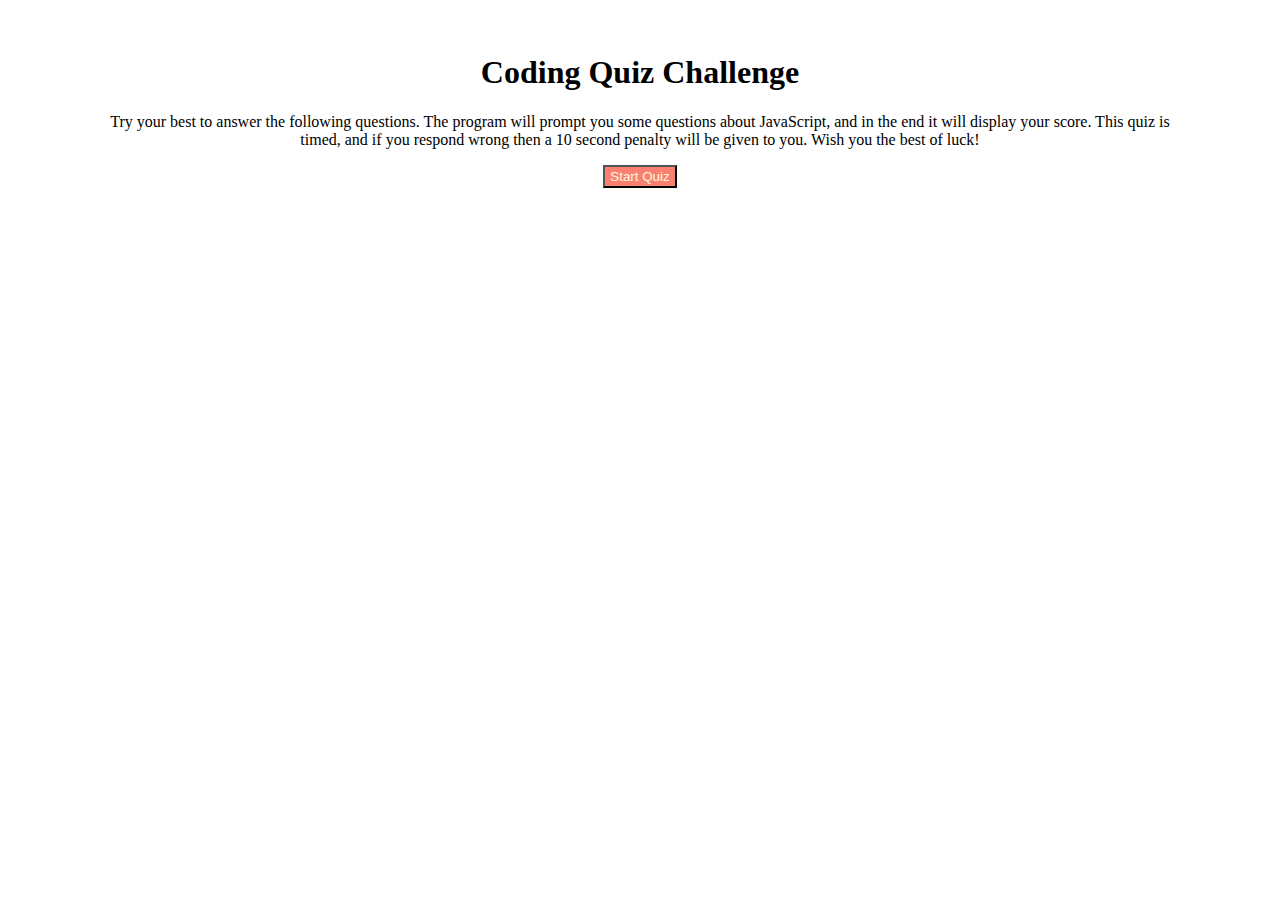
==== index.html @ 16e01d07 "Added basic HTML, CSS, and JavaScript to Repository." ====
<!DOCTYPE html>
<html lang="en">
<head>
    <meta charset="UTF-8">
    <meta name="viewport" content="width=device-width, initial-scale=1.0">
    <link rel="stylesheet" href="./Assests/style.css"/>
    <title>JavaScript Fundamentals Quiz</title>
</head>

<body>
    <div class="container">
        <h1>Coding Quiz Challenge</h1>
        <p>Try your best to answer the following questions. The program will
        prompt you some questions about JavaScript, and in the end it will display
        your score. This quiz is timed, and if you respond wrong then a 10 second penalty
        will be given to you. Wish you the best of luck!
        </p>
        <button id="start-quiz">Start Quiz</button>
        <div></div>
        <!--What type of form should we use?-->

        <!---->
    </div>
    
    <script src="./Assests/script.js"></script>
</body>
</html>
---- Assests/style.css ----
body{
    font-family:Georgia, 'Times New Roman', Times, serif;
}

.container{
    text-align: center;
    margin: auto;
    padding: 25px 100px;
}

button{
    background-color:salmon;
    color: cornsilk;
    cursor: pointer;
    padding: 2px 5px;

}
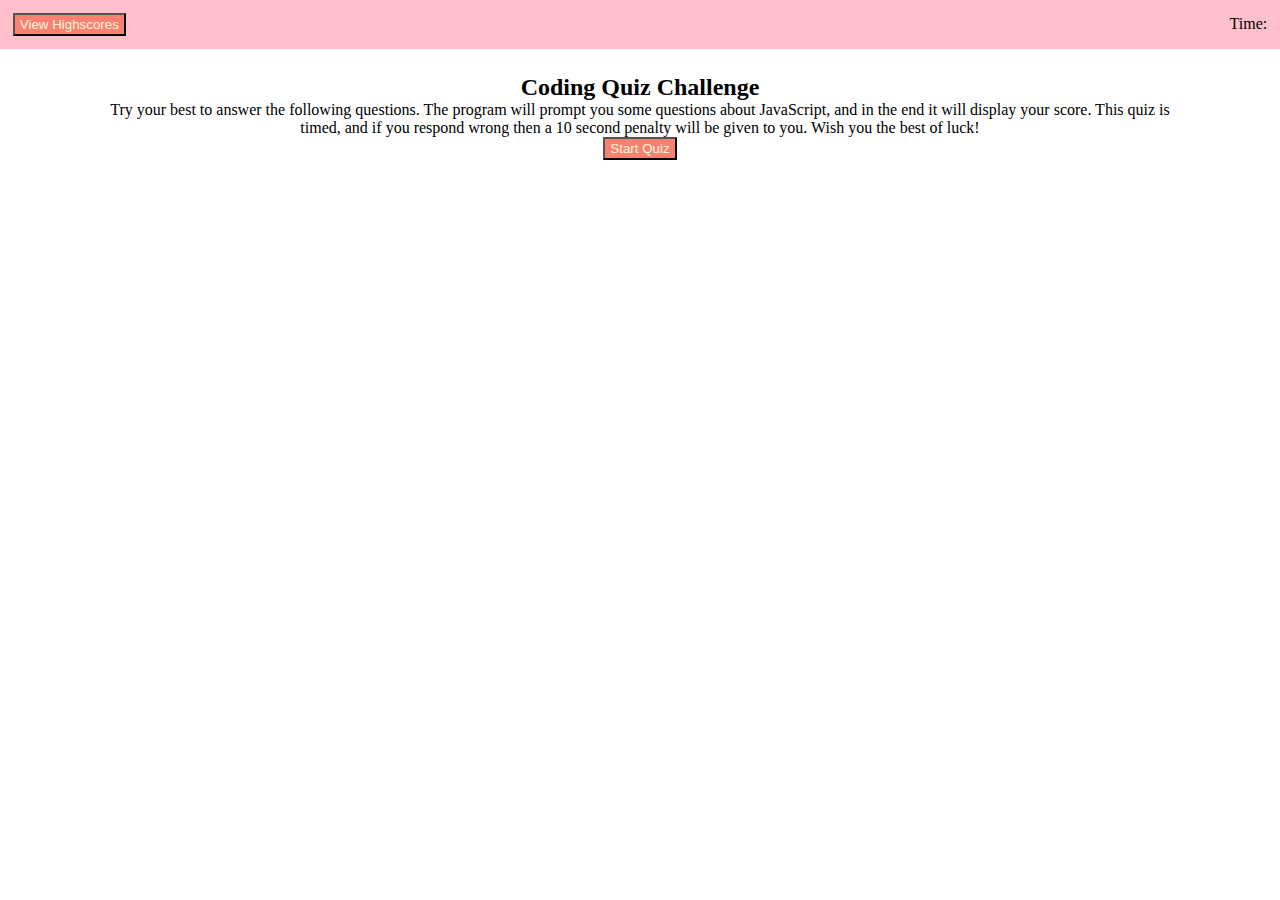
==== commit d31102df: "Added other basic elemets to the repository" ====
--- a/index.html
+++ b/index.html
@@ -8,6 +8,11 @@
 </head>
 
 <body>
+    <header>
+        <button id="view-HiSc">View Highscores</button>
+        <p>Time: <span id="count"></span></p>
+    </header>
+
     <div class="container">
         <h1>Coding Quiz Challenge</h1>
         <p>Try your best to answer the following questions. The program will
@@ -15,7 +20,7 @@
         your score. This quiz is timed, and if you respond wrong then a 10 second penalty
         will be given to you. Wish you the best of luck!
         </p>
-        <button id="start-quiz">Start Quiz</button>
+        <button id="start-Quiz">Start Quiz</button>
         <div></div>
         <!--What type of form should we use?-->
 
--- a/Assests/style.css
+++ b/Assests/style.css
@@ -1,15 +1,46 @@
+*{
+    margin: 0;
+    padding: 0;
+    box-sizing: border-box;
+}
+
+:root{
+    --btnColor: salmon;
+    --bckColor: rgb(241, 109, 68);
+    --fontFam: Georgia, 'Times New Roman', Times, serif;
+}
+
+header{
+    display: flex;
+    justify-content: space-between;
+    align-items: center;
+    padding: 1%;
+    background-color: pink;
+}
+
 body{
-    font-family:Georgia, 'Times New Roman', Times, serif;
+    display: flex;
+    flex-direction: column;
+    font-family: var(--fontFam);
+}
+
+h1{
+    font-size: 150%;
+}
+
+p{
+
 }
 
 .container{
     text-align: center;
+    justify-content: center;
     margin: auto;
     padding: 25px 100px;
 }
 
 button{
-    background-color:salmon;
+    background-color: var(--btnColor);
     color: cornsilk;
     cursor: pointer;
     padding: 2px 5px;
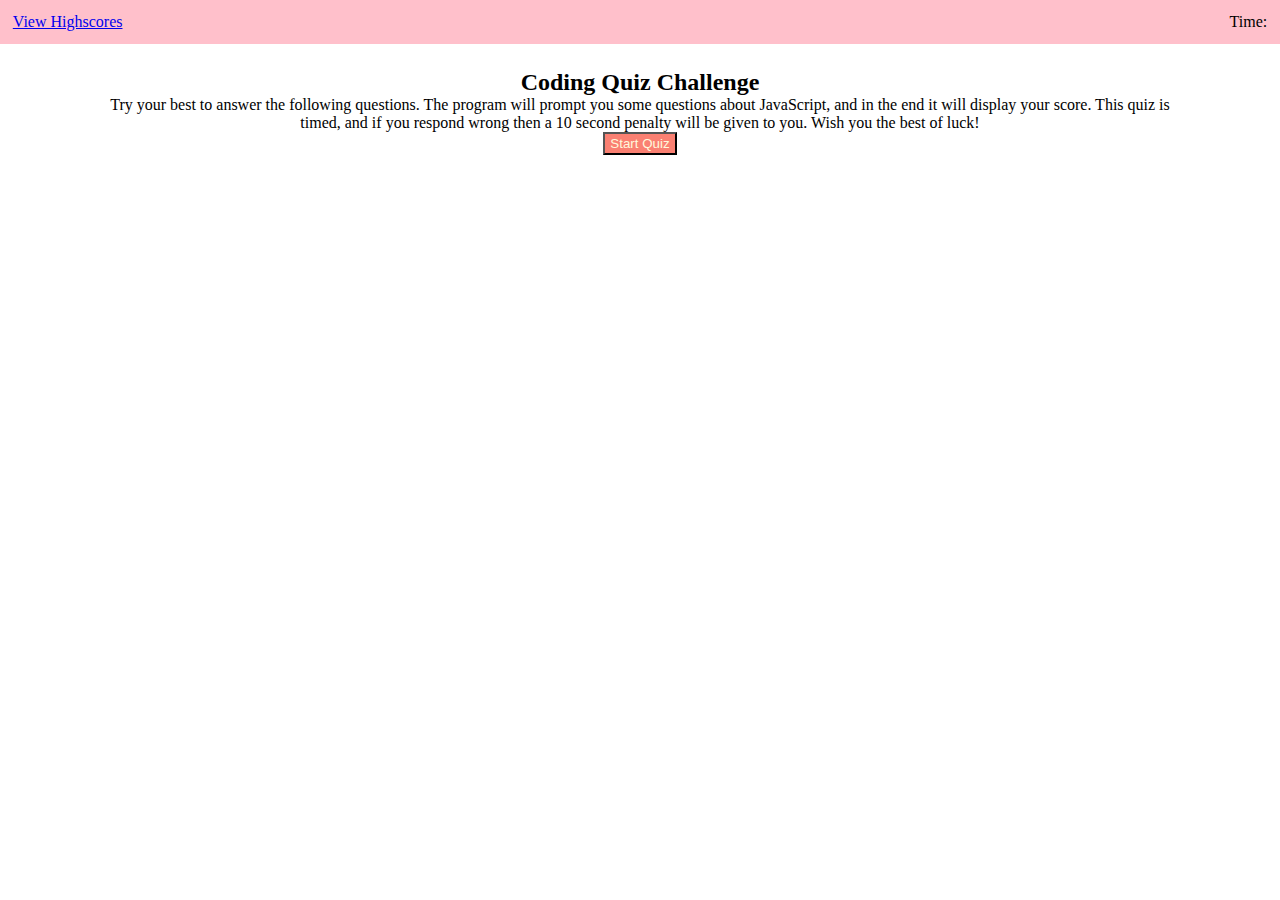
==== commit 13f49eea: "Added details" ====
--- a/index.html
+++ b/index.html
@@ -3,13 +3,14 @@
 <head>
     <meta charset="UTF-8">
     <meta name="viewport" content="width=device-width, initial-scale=1.0">
+    <meta http-equiv="X-UA-Compatible" content="ie=edge"/>
     <link rel="stylesheet" href="./Assests/style.css"/>
     <title>JavaScript Fundamentals Quiz</title>
 </head>
 
 <body>
     <header>
-        <button id="view-HiSc">View Highscores</button>
+        <div><a href="./highscores.html">View Highscores</a></div>
         <p>Time: <span id="count"></span></p>
     </header>
 
--- a/Assests/style.css
+++ b/Assests/style.css
@@ -28,9 +28,7 @@
     font-size: 150%;
 }
 
-p{
 
-}
 
 .container{
     text-align: center;
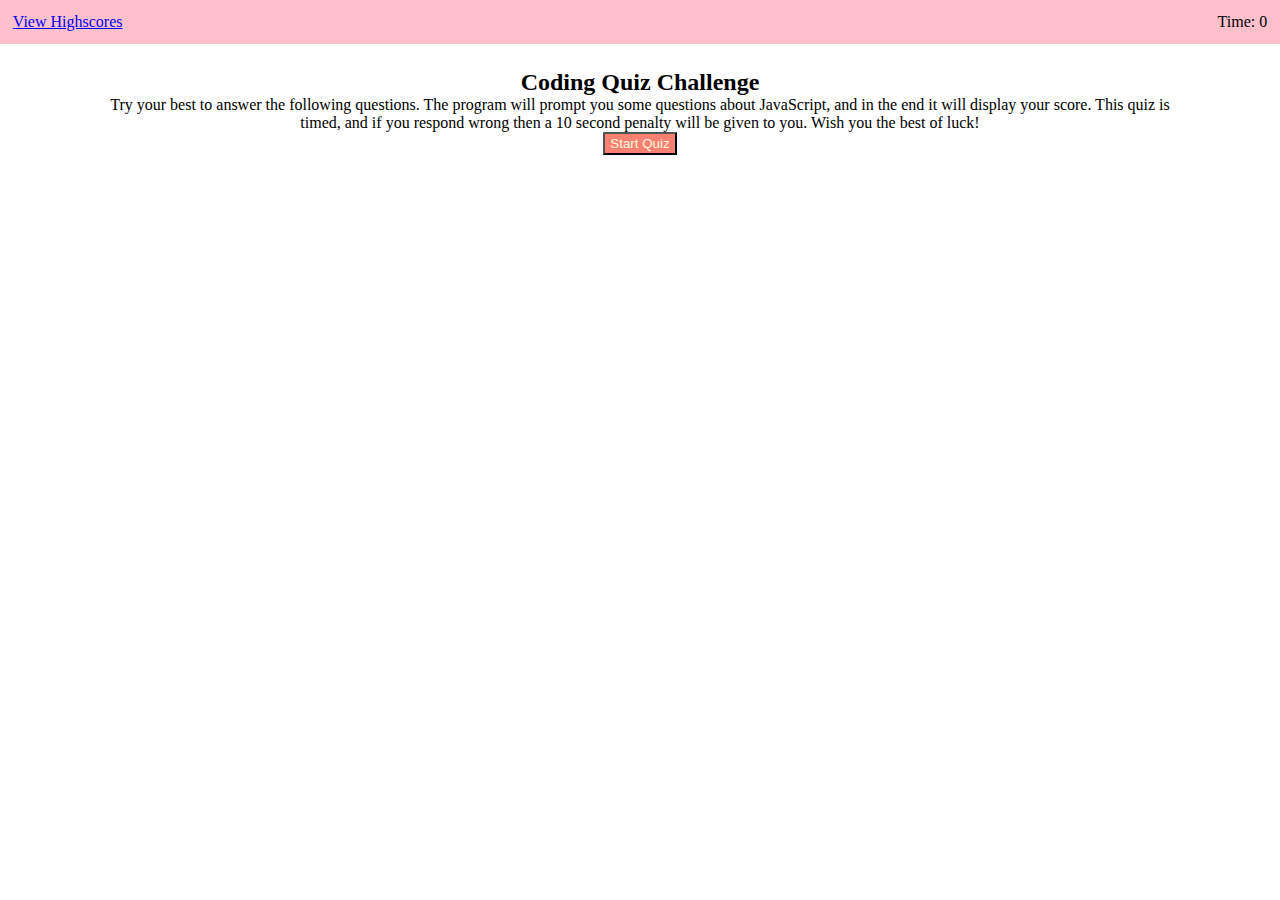
==== commit 5689d767: "Added logical functions for the quiz" ====
--- a/index.html
+++ b/index.html
@@ -11,23 +11,43 @@
 <body>
     <header>
         <div><a href="./highscores.html">View Highscores</a></div>
-        <p>Time: <span id="count"></span></p>
+        <p>Time: <span id="time">0</span></p>
     </header>
 
     <div class="container">
-        <h1>Coding Quiz Challenge</h1>
-        <p>Try your best to answer the following questions. The program will
-        prompt you some questions about JavaScript, and in the end it will display
-        your score. This quiz is timed, and if you respond wrong then a 10 second penalty
-        will be given to you. Wish you the best of luck!
-        </p>
-        <button id="start-Quiz">Start Quiz</button>
-        <div></div>
-        <!--What type of form should we use?-->
+        <div id="intro" class="on">
+            <h1>Coding Quiz Challenge</h1>
+            <p>Try your best to answer the following questions. The program will
+            prompt you some questions about JavaScript, and in the end it will display
+            your score. This quiz is timed, and if you respond wrong then a 10 second penalty
+            will be given to you. Wish you the best of luck!
+            </p>
+            <button id="startQuiz">Start Quiz</button>
+        </div>
 
-        <!---->
+        <!--Quiz-->
+        <div id="questions" class="off">
+            <h3 id="questionsTitle"></h3>
+            <div id="choices" class="choices"><!--Include choices CSS-->
+                <button id="a"></button>
+                <button id="b"></button>
+                <button id="c"></button>
+                <button id="d"></button>
+            </div>
+            <div id="feedback" class="feedback off"></div><!--Incluse feedback CSS-->
+        </div>
+
+        <div id="end" class="off">
+            <h3>You finished!</h3>
+            <p>Your final score is <span id="finalScore">.</span></p>
+            <p>
+                Enter your initials: <input type="text" id="userInitials" max="3">
+            </p>
+            <button id="submit">Submit</button>
+        </div>
     </div>
-    
-    <script src="./Assests/script.js"></script>
+
+    <script src="./Assests/JavaScripts/questions.js"></script>
+    <script src="./Assests/JavaScripts/script.js"></script>
 </body>
 </html>--- a/Assests/style.css
+++ b/Assests/style.css
@@ -28,8 +28,6 @@
     font-size: 150%;
 }
 
-
-
 .container{
     text-align: center;
     justify-content: center;
@@ -43,4 +41,20 @@
     cursor: pointer;
     padding: 2px 5px;
 
+}
+
+.off{
+    display: none;
+}
+
+.on{
+    text-align: center;
+}
+
+.choices{
+    text-align: center;
+}
+
+.feedback{
+    text-align: center;
 }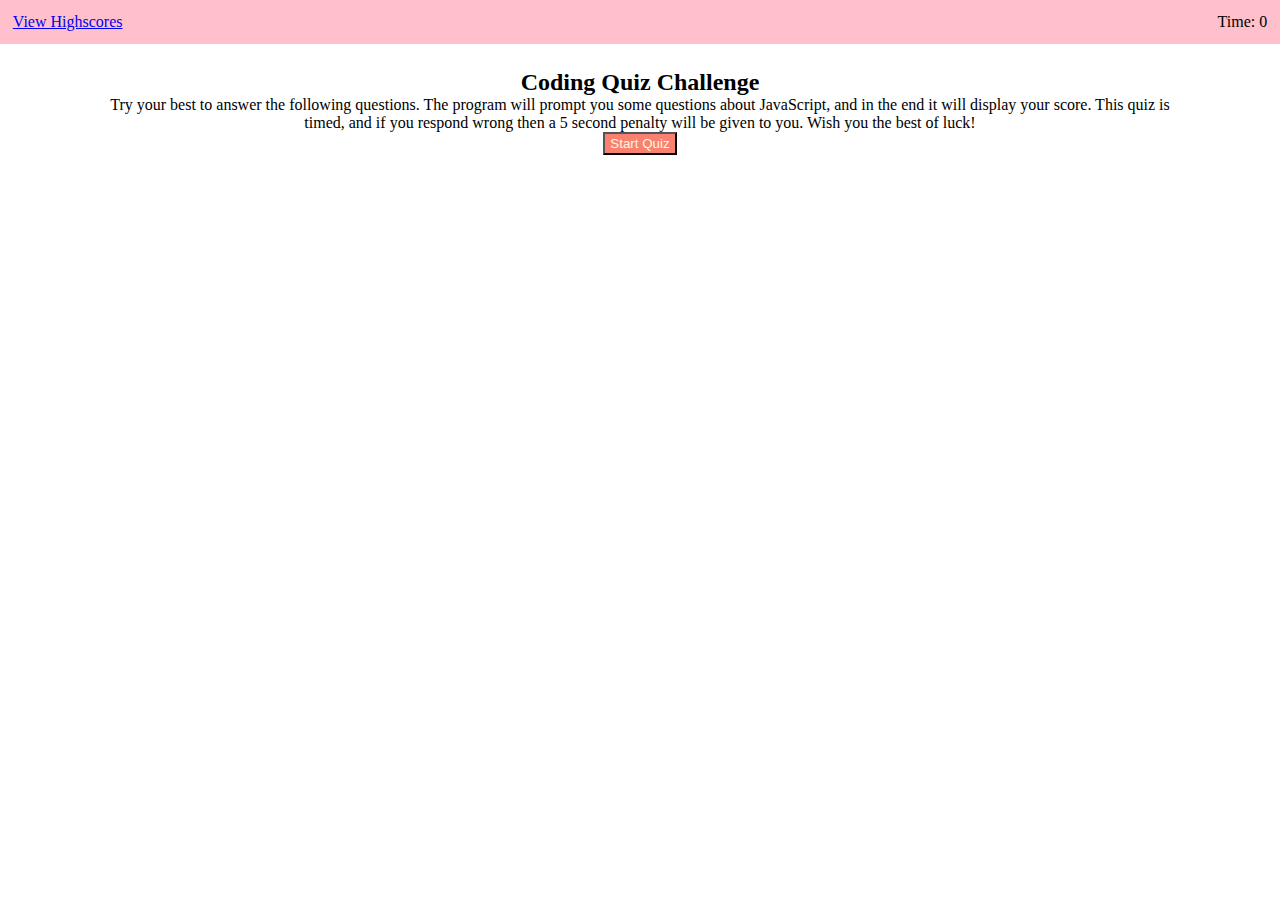
==== commit cd46ca3d: "Finished editing JavaScript files" ====
--- a/index.html
+++ b/index.html
@@ -19,7 +19,7 @@
             <h1>Coding Quiz Challenge</h1>
             <p>Try your best to answer the following questions. The program will
             prompt you some questions about JavaScript, and in the end it will display
-            your score. This quiz is timed, and if you respond wrong then a 10 second penalty
+            your score. This quiz is timed, and if you respond wrong then a 5 second penalty
             will be given to you. Wish you the best of luck!
             </p>
             <button id="startQuiz">Start Quiz</button>
@@ -39,7 +39,7 @@
 
         <div id="end" class="off">
             <h3>You finished!</h3>
-            <p>Your final score is <span id="finalScore">.</span></p>
+            <p>Your final score is <span id="finalScore"></span>.</p>
             <p>
                 Enter your initials: <input type="text" id="userInitials" max="3">
             </p>
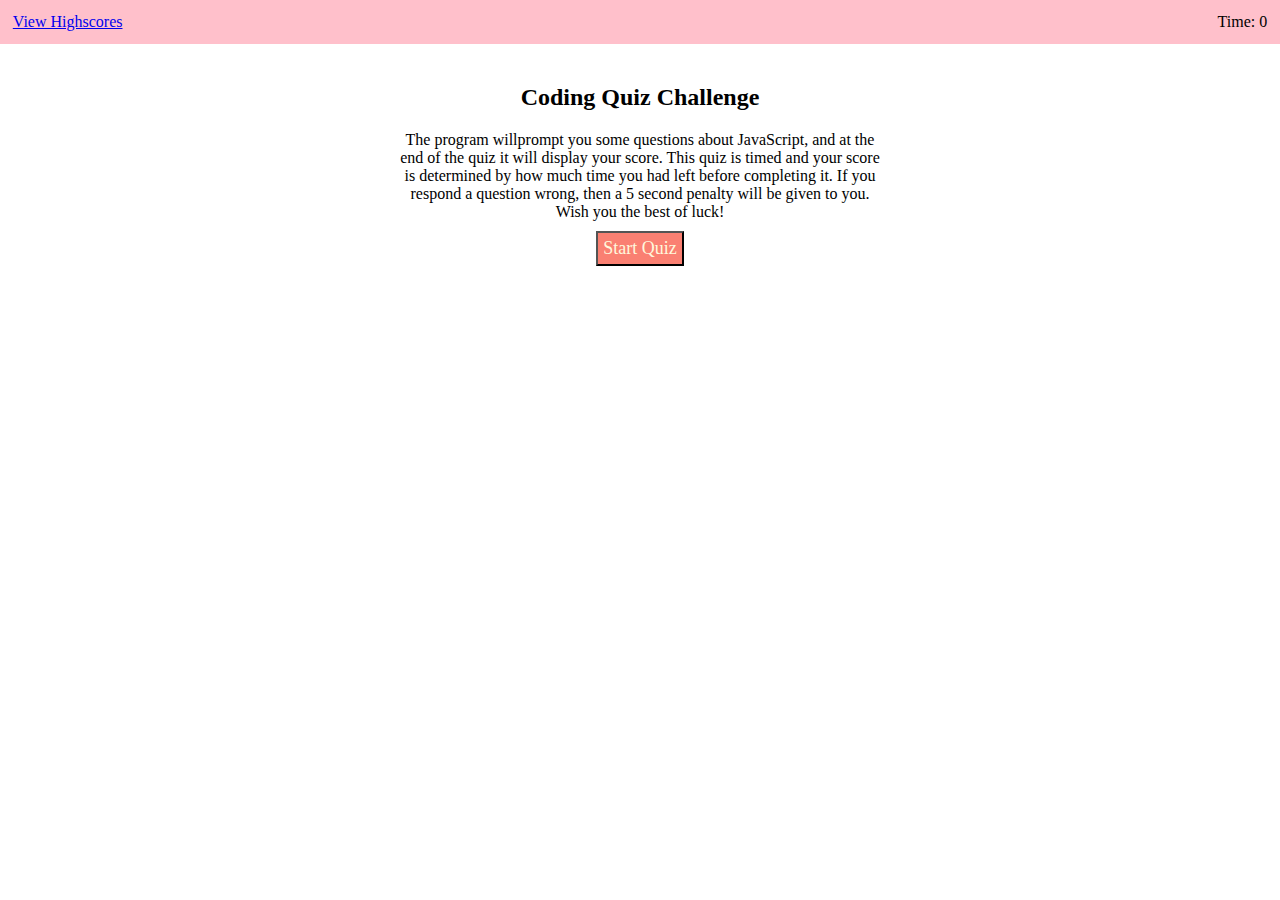
==== commit 10b20d22: "Finished editing final touches for the repository" ====
--- a/index.html
+++ b/index.html
@@ -15,11 +15,11 @@
     </header>
 
     <div class="container">
-        <div id="intro" class="on">
+        <div id="intro" class="intro-page on">
             <h1>Coding Quiz Challenge</h1>
-            <p>Try your best to answer the following questions. The program will
-            prompt you some questions about JavaScript, and in the end it will display
-            your score. This quiz is timed, and if you respond wrong then a 5 second penalty
+            <p>The program willprompt you some questions about JavaScript, and at the end of the quiz it will display
+            your score. This quiz is timed and your score is determined by how much time you had left before 
+            completing it. If you respond a question wrong, then a 5 second penalty
             will be given to you. Wish you the best of luck!
             </p>
             <button id="startQuiz">Start Quiz</button>
@@ -28,20 +28,20 @@
         <!--Quiz-->
         <div id="questions" class="off">
             <h3 id="questionsTitle"></h3>
-            <div id="choices" class="choices"><!--Include choices CSS-->
-                <button id="a"></button>
-                <button id="b"></button>
-                <button id="c"></button>
-                <button id="d"></button>
+            <div id="choices" class="choices">
+                <li><button id="a"></button></li>
+                <li><button id="b"></button></li>
+                <li><button id="c"></button></li>
+                <li><button id="d"></button></li>
             </div>
-            <div id="feedback" class="feedback off"></div><!--Incluse feedback CSS-->
+            <div id="feedback" class="feedback off"></div>
         </div>
 
         <div id="end" class="off">
             <h3>You finished!</h3>
             <p>Your final score is <span id="finalScore"></span>.</p>
             <p>
-                Enter your initials: <input type="text" id="userInitials" max="3">
+                Enter your initials to save your score: <input type="text" id="userInitials" max="3">
             </p>
             <button id="submit">Submit</button>
         </div>
--- a/Assests/style.css
+++ b/Assests/style.css
@@ -24,23 +24,65 @@
     font-family: var(--fontFam);
 }
 
-h1{
-    font-size: 150%;
-}
-
 .container{
     text-align: center;
     justify-content: center;
     margin: auto;
-    padding: 25px 100px;
+    max-width: 500px;
+}
+
+.intro-page{
+    margin-top: 30px;
+}
+
+.intro-page h1{
+    font-size: 150%;
+    padding: 2%;
+}
+
+.intro-page p{
+    padding: 2%;
+}
+
+.choices-page{
+    margin-top: 30px;
+}
+
+.choices{
+    padding: 2%;
+}
+
+.end-page{
+    margin-top: 30px;
+}
+
+.end-page p{
+    padding: 2%;
+}
+
+li{
+    list-style-type: none;
+    text-align: left;
+    padding: 1%;
+}
+
+h2{
+    margin-top: 30px;
+    padding: 2%;
+}
+
+.score-list{
+    padding-top: 5px;
+    padding-bottom: 5px;
 }
 
 button{
     background-color: var(--btnColor);
     color: cornsilk;
     cursor: pointer;
-    padding: 2px 5px;
-
+    padding: 1%;
+    font-family: 'Times New Roman', Times, serif;
+    font-size: large;
 }
 
 .off{
@@ -51,10 +93,8 @@
     text-align: center;
 }
 
-.choices{
+.feedback{
+    padding: 2%;
     text-align: center;
-}
-
-.feedback{
-    text-align: center;
+    color: gray;
 }